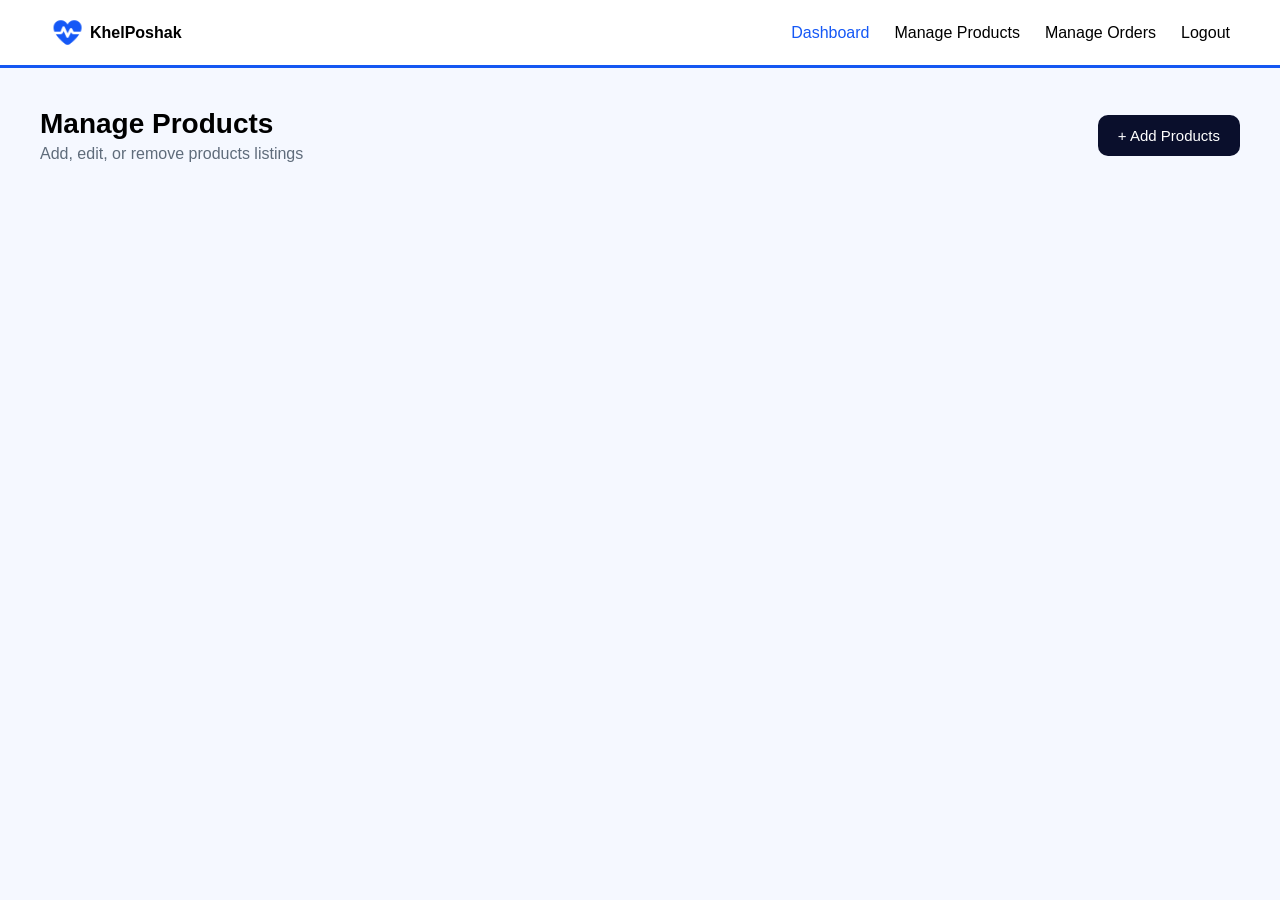
==== pages/manageProduct.html @ 792eba7d "added admin's control pages with their respective css" ====
<!doctype html>
<html lang="en">
  <head>
    <meta charset="UTF-8" />
    <meta name="viewport" content="width=device-width, initial-scale=1.0" />
    <link rel="stylesheet" href="/css/manageProduct.css" />
    <title>Manage Prodcuts</title>
  </head>
  <body>
    <!-- admin navigation -->
    <div class="navContainer">
      <a href="/index.html">
        <div class="logo">
          <img
            src="/resources/Logo_heart-pulse-solid.png"
            alt="beatLogo"
            width="35px"
          />
          <div class="logotext">
            <b>KhelPoshak</b>
          </div>
        </div>
      </a>

      <nav class="navigation">
        <ul>
          <li>
            <a href="/pages/admin.html" style="color: rgb(21, 88, 246)"
              >Dashboard</a
            >
          </li>
          <li><a href="/pages/manageProduct.html">Manage Products</a></li>
          <li><a href="/pages/manageOrders.html">Manage Orders</a></li>
          <li><a href="#">Logout</a></li>
        </ul>
      </nav>
    </div>

    <!-- main part -->
    <div class="pageHeader">
      <div>
        <h1>Manage Products</h1>
        <p>Add, edit, or remove products listings</p>
      </div>

      <button class="addBtn">+ Add Products</button>
    </div>
  </body>
</html>
---- css/manageProduct.css ----
@import "/css/admin.css";

/* Button */
.addBtn {
  background-color: #0a0f2c;
  color: white;
  border: none;
  padding: 12px 20px;
  border-radius: 10px;
  font-size: 15px;
  cursor: pointer;
  transition: 0.3s;
}

.addBtn:hover {
  background-color: rgb(21, 88, 246);
}
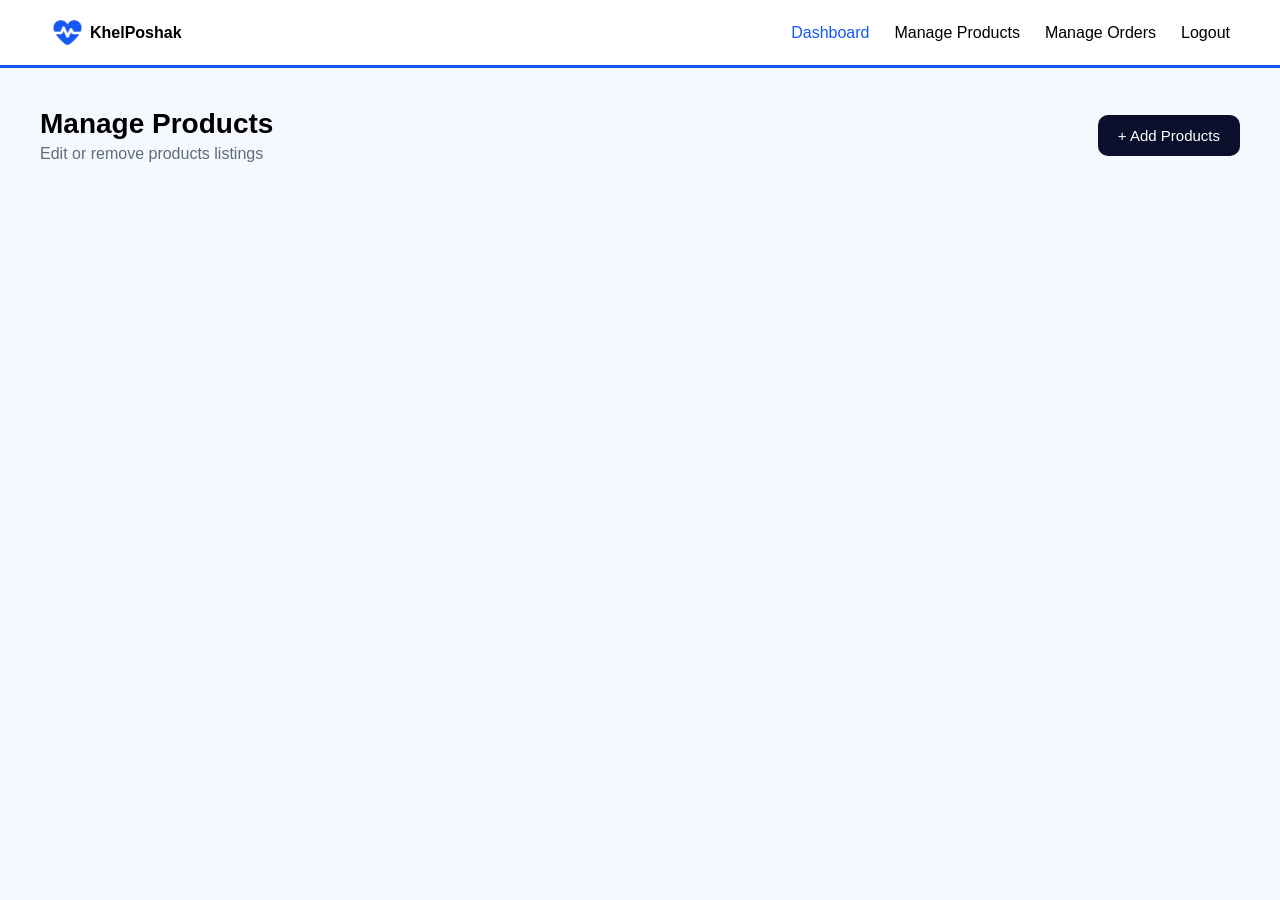
==== commit c9f53e95: "edit and manage only option on manage product(removed --add--)" ====
--- a/pages/manageProduct.html
+++ b/pages/manageProduct.html
@@ -40,7 +40,7 @@
     <div class="pageHeader">
       <div>
         <h1>Manage Products</h1>
-        <p>Add, edit, or remove products listings</p>
+        <p>Edit or remove products listings</p>
       </div>
 
       <button class="addBtn">+ Add Products</button>
